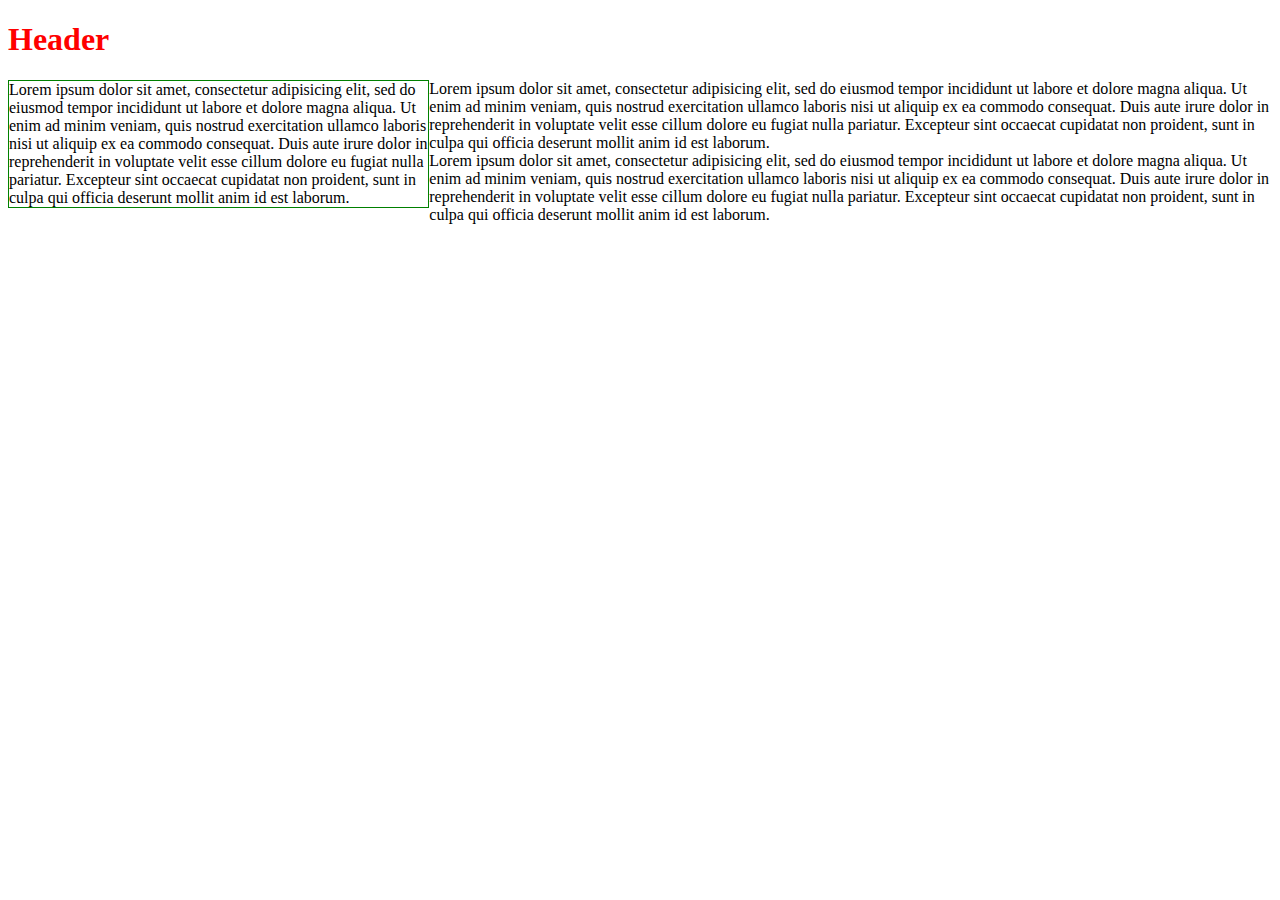
==== module2-solution/index.html @ 0d22a815 "add html and css file" ====
<!DOCTYPE html>
<html>
<head>
	<meta charset="utf-8">
	<meta name="viewport" content="width=device-width, initial-scale=1">
	<title>SolutionMod2</title>
	<link rel="stylesheet" type="text/css" href="styles/styles.css">
</head>
<body>
<h1>Header</h1>
<section class="col-lg-4 col-md-6">Lorem ipsum dolor sit amet, consectetur adipisicing elit, sed do eiusmod
tempor incididunt ut labore et dolore magna aliqua. Ut enim ad minim veniam,
quis nostrud exercitation ullamco laboris nisi ut aliquip ex ea commodo
consequat. Duis aute irure dolor in reprehenderit in voluptate velit esse
cillum dolore eu fugiat nulla pariatur. Excepteur sint occaecat cupidatat non
proident, sunt in culpa qui officia deserunt mollit anim id est laborum.</section>
<section>Lorem ipsum dolor sit amet, consectetur adipisicing elit, sed do eiusmod
tempor incididunt ut labore et dolore magna aliqua. Ut enim ad minim veniam,
quis nostrud exercitation ullamco laboris nisi ut aliquip ex ea commodo
consequat. Duis aute irure dolor in reprehenderit in voluptate velit esse
cillum dolore eu fugiat nulla pariatur. Excepteur sint occaecat cupidatat non
proident, sunt in culpa qui officia deserunt mollit anim id est laborum.</section>
<section>Lorem ipsum dolor sit amet, consectetur adipisicing elit, sed do eiusmod
tempor incididunt ut labore et dolore magna aliqua. Ut enim ad minim veniam,
quis nostrud exercitation ullamco laboris nisi ut aliquip ex ea commodo
consequat. Duis aute irure dolor in reprehenderit in voluptate velit esse
cillum dolore eu fugiat nulla pariatur. Excepteur sint occaecat cupidatat non
proident, sunt in culpa qui officia deserunt mollit anim id est laborum.</section>
</body>
</html>
---- module2-solution/styles/styles.css ----
* {
  box-sizing: border-box;
}

h1 {
	color: red;
}

/********** Large devices only **********/
@media (min-width: 1200px) {
  .col-lg-1, .col-lg-2, .col-lg-3, .col-lg-4, .col-lg-5, .col-lg-6, .col-lg-7, .col-lg-8, .col-lg-9, .col-lg-10, .col-lg-11, .col-lg-12 {
    float: left;
    border: 1px solid green;
  }
  .col-lg-1 {
    width: 8.33%;
  }
  .col-lg-2 {
    width: 16.66%;
  }
  .col-lg-3 {
    width: 25%;
  }
  .col-lg-4 {
    width: 33.33%;
  }
  .col-lg-5 {
    width: 41.66%;
  }
  .col-lg-6 {
    width: 50%;
  }
  .col-lg-7 {
    width: 58.33%;
  }
  .col-lg-8 {
    width: 66.66%;
  }
  .col-lg-9 {
    width: 74.99%;
  }
  .col-lg-10 {
    width: 83.33%;
  }
  .col-lg-11 {
    width: 91.66%;
  }
  .col-lg-12 {
    width: 100%;
  }
}

/********** Medium devices only **********/
@media (min-width: 992px) and (max-width: 1199px) {
  .col-md-1, .col-md-2, .col-md-3, .col-md-4, .col-md-5, .col-md-6, .col-md-7, .col-md-8, .col-md-9, .col-md-10, .col-md-11, .col-md-12 {
    float: left;
    border: 1px solid green;
  }
  .col-md-1 {
    width: 8.33%;
  }
  .col-md-2 {
    width: 16.66%;
  }
  .col-md-3 {
    width: 25%;
  }
  .col-md-4 {
    width: 33.33%;
  }
  .col-md-5 {
    width: 41.66%;
  }
  .col-md-6 {
    width: 50%;
  }
  .col-md-7 {
    width: 58.33%;
  }
  .col-md-8 {
    width: 66.66%;
  }
  .col-md-9 {
    width: 74.99%;
  }
  .col-md-10 {
    width: 83.33%;
  }
  .col-md-11 {
    width: 91.66%;
  }
  .col-md-12 {
    width: 100%;
  }
}
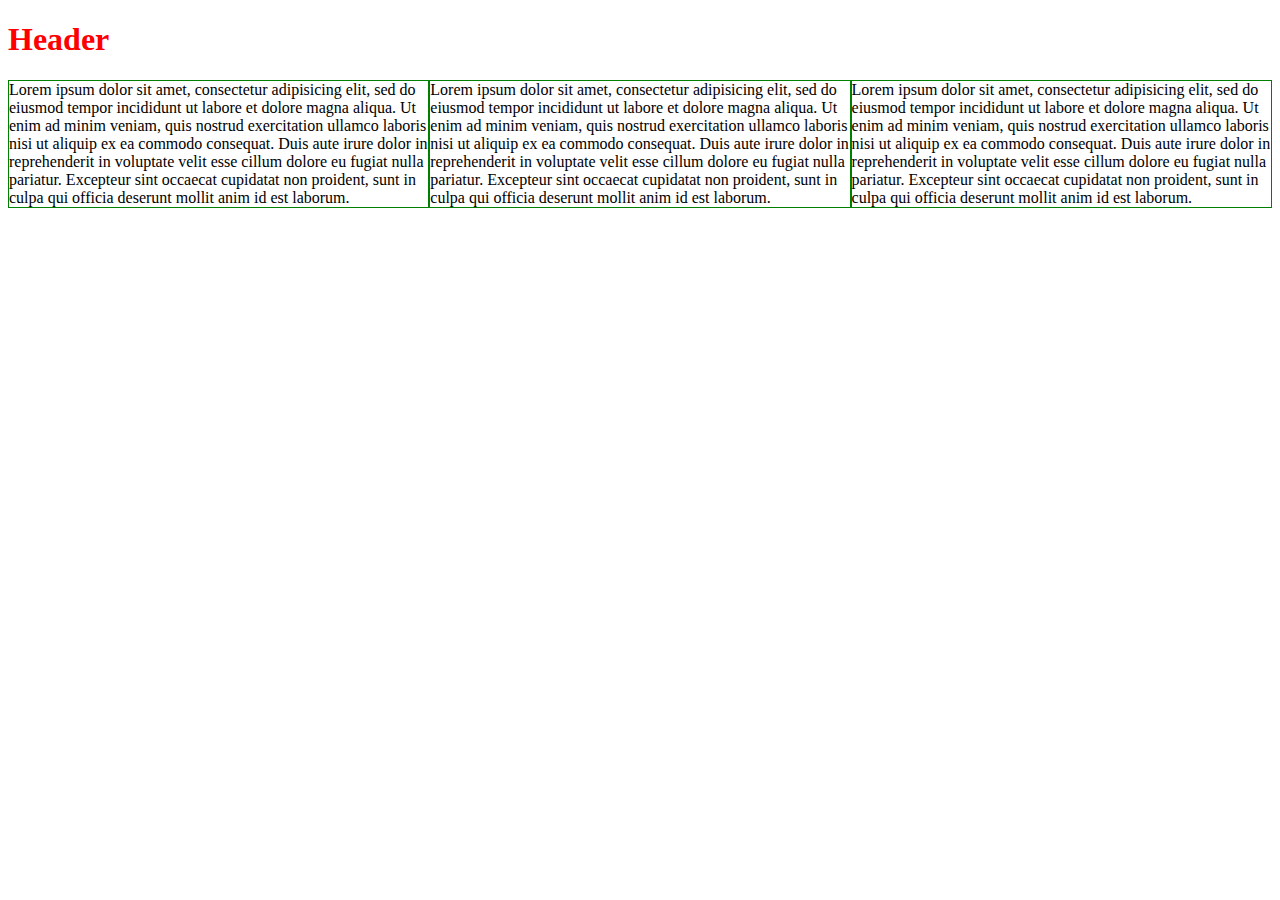
==== commit 8a0fd1c9: "implement simple responsive design" ====
--- a/module2-solution/index.html
+++ b/module2-solution/index.html
@@ -8,19 +8,19 @@
 </head>
 <body>
 <h1>Header</h1>
-<section class="col-lg-4 col-md-6">Lorem ipsum dolor sit amet, consectetur adipisicing elit, sed do eiusmod
+<section class="col-lg-4 col-md-6 col-sm-12">Lorem ipsum dolor sit amet, consectetur adipisicing elit, sed do eiusmod
 tempor incididunt ut labore et dolore magna aliqua. Ut enim ad minim veniam,
 quis nostrud exercitation ullamco laboris nisi ut aliquip ex ea commodo
 consequat. Duis aute irure dolor in reprehenderit in voluptate velit esse
 cillum dolore eu fugiat nulla pariatur. Excepteur sint occaecat cupidatat non
 proident, sunt in culpa qui officia deserunt mollit anim id est laborum.</section>
-<section>Lorem ipsum dolor sit amet, consectetur adipisicing elit, sed do eiusmod
+<section class="col-lg-4 col-md-6 col-sm-12">Lorem ipsum dolor sit amet, consectetur adipisicing elit, sed do eiusmod
 tempor incididunt ut labore et dolore magna aliqua. Ut enim ad minim veniam,
 quis nostrud exercitation ullamco laboris nisi ut aliquip ex ea commodo
 consequat. Duis aute irure dolor in reprehenderit in voluptate velit esse
 cillum dolore eu fugiat nulla pariatur. Excepteur sint occaecat cupidatat non
 proident, sunt in culpa qui officia deserunt mollit anim id est laborum.</section>
-<section>Lorem ipsum dolor sit amet, consectetur adipisicing elit, sed do eiusmod
+<section class="col-lg-4 col-md-6 col-sm-12">Lorem ipsum dolor sit amet, consectetur adipisicing elit, sed do eiusmod
 tempor incididunt ut labore et dolore magna aliqua. Ut enim ad minim veniam,
 quis nostrud exercitation ullamco laboris nisi ut aliquip ex ea commodo
 consequat. Duis aute irure dolor in reprehenderit in voluptate velit esse
--- a/module2-solution/styles/styles.css
+++ b/module2-solution/styles/styles.css
@@ -6,8 +6,8 @@
 	color: red;
 }
 
-/********** Large devices only **********/
-@media (min-width: 1200px) {
+/********** Desktop view **********/
+@media (min-width: 992px) {
   .col-lg-1, .col-lg-2, .col-lg-3, .col-lg-4, .col-lg-5, .col-lg-6, .col-lg-7, .col-lg-8, .col-lg-9, .col-lg-10, .col-lg-11, .col-lg-12 {
     float: left;
     border: 1px solid green;
@@ -50,8 +50,8 @@
   }
 }
 
-/********** Medium devices only **********/
-@media (min-width: 992px) and (max-width: 1199px) {
+/********** Tablet view **********/
+@media (min-width: 768px) and (max-width: 991px) {
   .col-md-1, .col-md-2, .col-md-3, .col-md-4, .col-md-5, .col-md-6, .col-md-7, .col-md-8, .col-md-9, .col-md-10, .col-md-11, .col-md-12 {
     float: left;
     border: 1px solid green;
@@ -94,3 +94,47 @@
   }
 }
 
+/********** Mobile Device view **********/
+@media (max-width: 767px) {
+  .col-sm-1, .col-sm-2, .col-sm-3, .col-sm-4, .col-sm-5, .col-sm-6, .col-sm-7, .col-sm-8, .col-sm-9, .col-sm-10, .col-sm-11, .col-sm-12 {
+    float: left;
+    border: 1px solid green;
+  }
+  .col-sm-1 {
+    width: 8.33%;
+  }
+  .col-sm-2 {
+    width: 16.66%;
+  }
+  .col-sm-3 {
+    width: 25%;
+  }
+  .col-sm-4 {
+    width: 33.33%;
+  }
+  .col-sm-5 {
+    width: 41.66%;
+  }
+  .col-sm-6 {
+    width: 50%;
+  }
+  .col-sm-7 {
+    width: 58.33%;
+  }
+  .col-sm-8 {
+    width: 66.66%;
+  }
+  .col-sm-9 {
+    width: 74.99%;
+  }
+  .col-sm-10 {
+    width: 83.33%;
+  }
+  .col-sm-11 {
+    width: 91.66%;
+  }
+  .col-sm-12 {
+    width: 100%;
+  }
+}
+
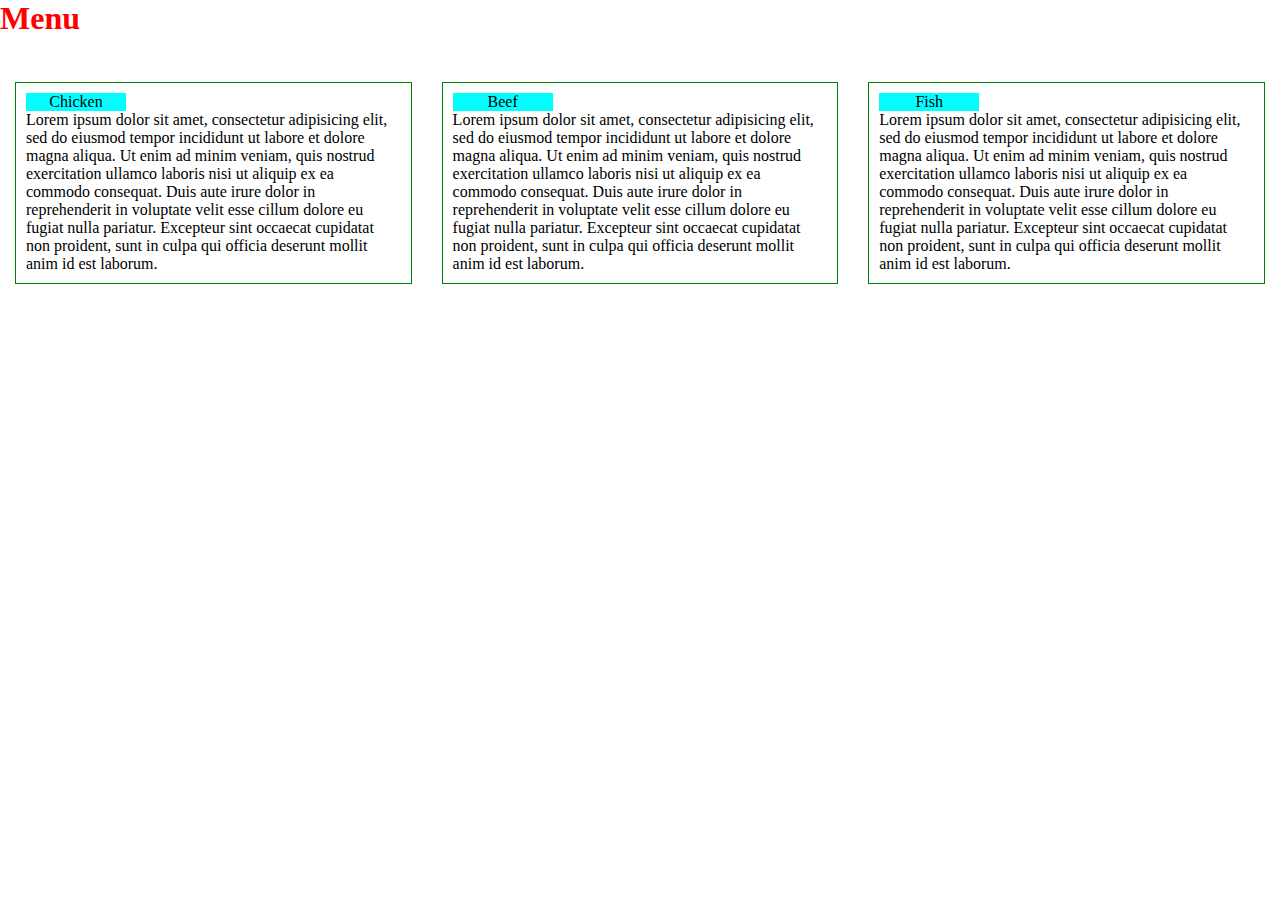
==== commit cdc95c37: "add responsive design" ====
--- a/module2-solution/index.html
+++ b/module2-solution/index.html
@@ -7,24 +7,53 @@
 	<link rel="stylesheet" type="text/css" href="styles/styles.css">
 </head>
 <body>
-<h1>Header</h1>
-<section class="col-lg-4 col-md-6 col-sm-12">Lorem ipsum dolor sit amet, consectetur adipisicing elit, sed do eiusmod
-tempor incididunt ut labore et dolore magna aliqua. Ut enim ad minim veniam,
-quis nostrud exercitation ullamco laboris nisi ut aliquip ex ea commodo
-consequat. Duis aute irure dolor in reprehenderit in voluptate velit esse
-cillum dolore eu fugiat nulla pariatur. Excepteur sint occaecat cupidatat non
-proident, sunt in culpa qui officia deserunt mollit anim id est laborum.</section>
-<section class="col-lg-4 col-md-6 col-sm-12">Lorem ipsum dolor sit amet, consectetur adipisicing elit, sed do eiusmod
-tempor incididunt ut labore et dolore magna aliqua. Ut enim ad minim veniam,
-quis nostrud exercitation ullamco laboris nisi ut aliquip ex ea commodo
-consequat. Duis aute irure dolor in reprehenderit in voluptate velit esse
-cillum dolore eu fugiat nulla pariatur. Excepteur sint occaecat cupidatat non
-proident, sunt in culpa qui officia deserunt mollit anim id est laborum.</section>
-<section class="col-lg-4 col-md-6 col-sm-12">Lorem ipsum dolor sit amet, consectetur adipisicing elit, sed do eiusmod
-tempor incididunt ut labore et dolore magna aliqua. Ut enim ad minim veniam,
-quis nostrud exercitation ullamco laboris nisi ut aliquip ex ea commodo
-consequat. Duis aute irure dolor in reprehenderit in voluptate velit esse
-cillum dolore eu fugiat nulla pariatur. Excepteur sint occaecat cupidatat non
-proident, sunt in culpa qui officia deserunt mollit anim id est laborum.</section>
+<h1>Menu</h1>
+<div class="row">
+	<div class="col-lg-4 col-md-6 col-sm-12">
+		<div class="container">
+			<div class="title">
+				Chicken
+			</div>
+			<div class="content">
+				Lorem ipsum dolor sit amet, consectetur adipisicing elit, sed do eiusmod
+				tempor incididunt ut labore et dolore magna aliqua. Ut enim ad minim veniam,
+				quis nostrud exercitation ullamco laboris nisi ut aliquip ex ea commodo
+				consequat. Duis aute irure dolor in reprehenderit in voluptate velit esse
+				cillum dolore eu fugiat nulla pariatur. Excepteur sint occaecat cupidatat non
+				proident, sunt in culpa qui officia deserunt mollit anim id est laborum.
+			</div>
+		</div>
+	</div>
+	<div class="col-lg-4 col-md-6 col-sm-12">
+		<div class="container">
+			<section class="title">
+				Beef
+			</section>
+			<div class="content">
+				Lorem ipsum dolor sit amet, consectetur adipisicing elit, sed do eiusmod
+				tempor incididunt ut labore et dolore magna aliqua. Ut enim ad minim veniam,
+				quis nostrud exercitation ullamco laboris nisi ut aliquip ex ea commodo
+				consequat. Duis aute irure dolor in reprehenderit in voluptate velit esse
+				cillum dolore eu fugiat nulla pariatur. Excepteur sint occaecat cupidatat non
+				proident, sunt in culpa qui officia deserunt mollit anim id est laborum.
+			</div>
+		</div>
+	</div>
+	<div class="col-lg-4 col-md-12 col-sm-12">
+		<div class="container">
+			<div class="title">
+				Fish
+			</div>
+			<div class="content">
+				Lorem ipsum dolor sit amet, consectetur adipisicing elit, sed do eiusmod
+				tempor incididunt ut labore et dolore magna aliqua. Ut enim ad minim veniam,
+				quis nostrud exercitation ullamco laboris nisi ut aliquip ex ea commodo
+				consequat. Duis aute irure dolor in reprehenderit in voluptate velit esse
+				cillum dolore eu fugiat nulla pariatur. Excepteur sint occaecat cupidatat non
+				proident, sunt in culpa qui officia deserunt mollit anim id est laborum.
+			</div>
+		</div>
+	</div>
+</div>
 </body>
 </html>--- a/module2-solution/styles/styles.css
+++ b/module2-solution/styles/styles.css
@@ -1,16 +1,39 @@
 * {
-  box-sizing: border-box;
+	box-sizing: border-box;
+	margin: 0;
+    padding: 0;
 }
 
 h1 {
 	color: red;
+	margin-bottom: 30px;
+}
+
+/* Box syling*/
+.container {
+	border: 1px solid green;
+    padding: 10px;
+    margin: 15px;
+    position: relative;
+}
+.title {
+	background-color: #00FFFF;
+	width: 100px;
+	text-align: center;
+	top: 0px;
+	right: 0px;
+}
+
+/* Simple Responsive Framework. */
+.row {
+  width: 100%;
 }
 
 /********** Desktop view **********/
 @media (min-width: 992px) {
   .col-lg-1, .col-lg-2, .col-lg-3, .col-lg-4, .col-lg-5, .col-lg-6, .col-lg-7, .col-lg-8, .col-lg-9, .col-lg-10, .col-lg-11, .col-lg-12 {
     float: left;
-    border: 1px solid green;
+
   }
   .col-lg-1 {
     width: 8.33%;
@@ -54,7 +77,7 @@
 @media (min-width: 768px) and (max-width: 991px) {
   .col-md-1, .col-md-2, .col-md-3, .col-md-4, .col-md-5, .col-md-6, .col-md-7, .col-md-8, .col-md-9, .col-md-10, .col-md-11, .col-md-12 {
     float: left;
-    border: 1px solid green;
+    
   }
   .col-md-1 {
     width: 8.33%;
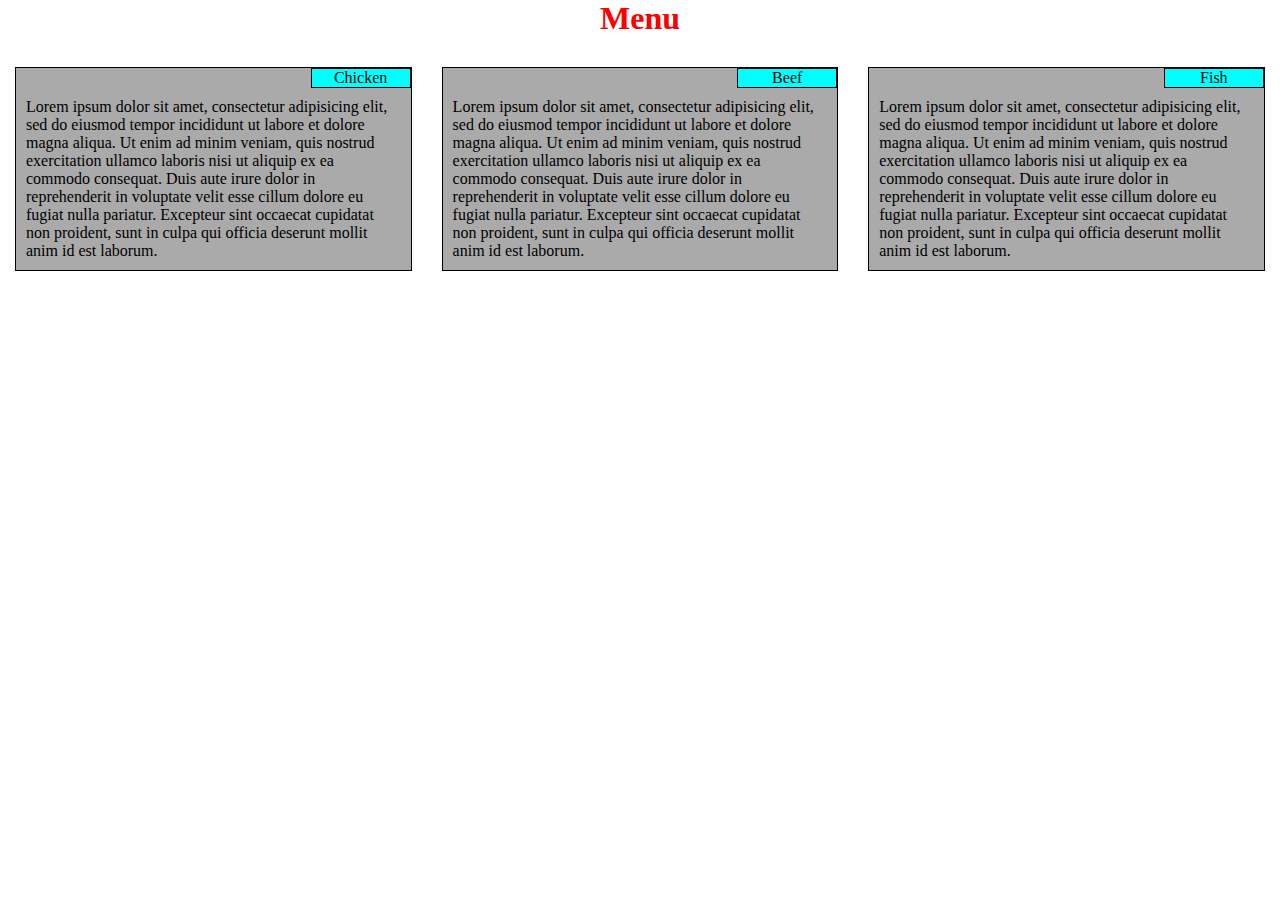
==== commit 93a2523d: "update box design" ====
--- a/module2-solution/index.html
+++ b/module2-solution/index.html
@@ -26,9 +26,9 @@
 	</div>
 	<div class="col-lg-4 col-md-6 col-sm-12">
 		<div class="container">
-			<section class="title">
+			<div class="title">
 				Beef
-			</section>
+			</div>
 			<div class="content">
 				Lorem ipsum dolor sit amet, consectetur adipisicing elit, sed do eiusmod
 				tempor incididunt ut labore et dolore magna aliqua. Ut enim ad minim veniam,
--- a/module2-solution/styles/styles.css
+++ b/module2-solution/styles/styles.css
@@ -1,27 +1,36 @@
 * {
 	box-sizing: border-box;
-	margin: 0;
-    padding: 0;
+	margin: 0px;
+  padding: 0px;
 }
 
 h1 {
 	color: red;
 	margin-bottom: 30px;
+  text-align: center;
 }
 
 /* Box syling*/
 .container {
-	border: 1px solid green;
-    padding: 10px;
-    margin: 15px;
-    position: relative;
+  border: 1px solid black;
+  margin-left: 15px;
+  margin-right: 15px;
+  margin-bottom: 15px;
+  position: relative;
+  background-color: #AAAAAA;
 }
 .title {
 	background-color: #00FFFF;
 	width: 100px;
 	text-align: center;
-	top: 0px;
-	right: 0px;
+  float: right;
+  border: 1px solid black;
+	/*top: 0px;
+	right: 0px;*/
+}
+.content {
+  clear: both;
+  padding: 10px;
 }
 
 /* Simple Responsive Framework. */
@@ -121,7 +130,6 @@
 @media (max-width: 767px) {
   .col-sm-1, .col-sm-2, .col-sm-3, .col-sm-4, .col-sm-5, .col-sm-6, .col-sm-7, .col-sm-8, .col-sm-9, .col-sm-10, .col-sm-11, .col-sm-12 {
     float: left;
-    border: 1px solid green;
   }
   .col-sm-1 {
     width: 8.33%;
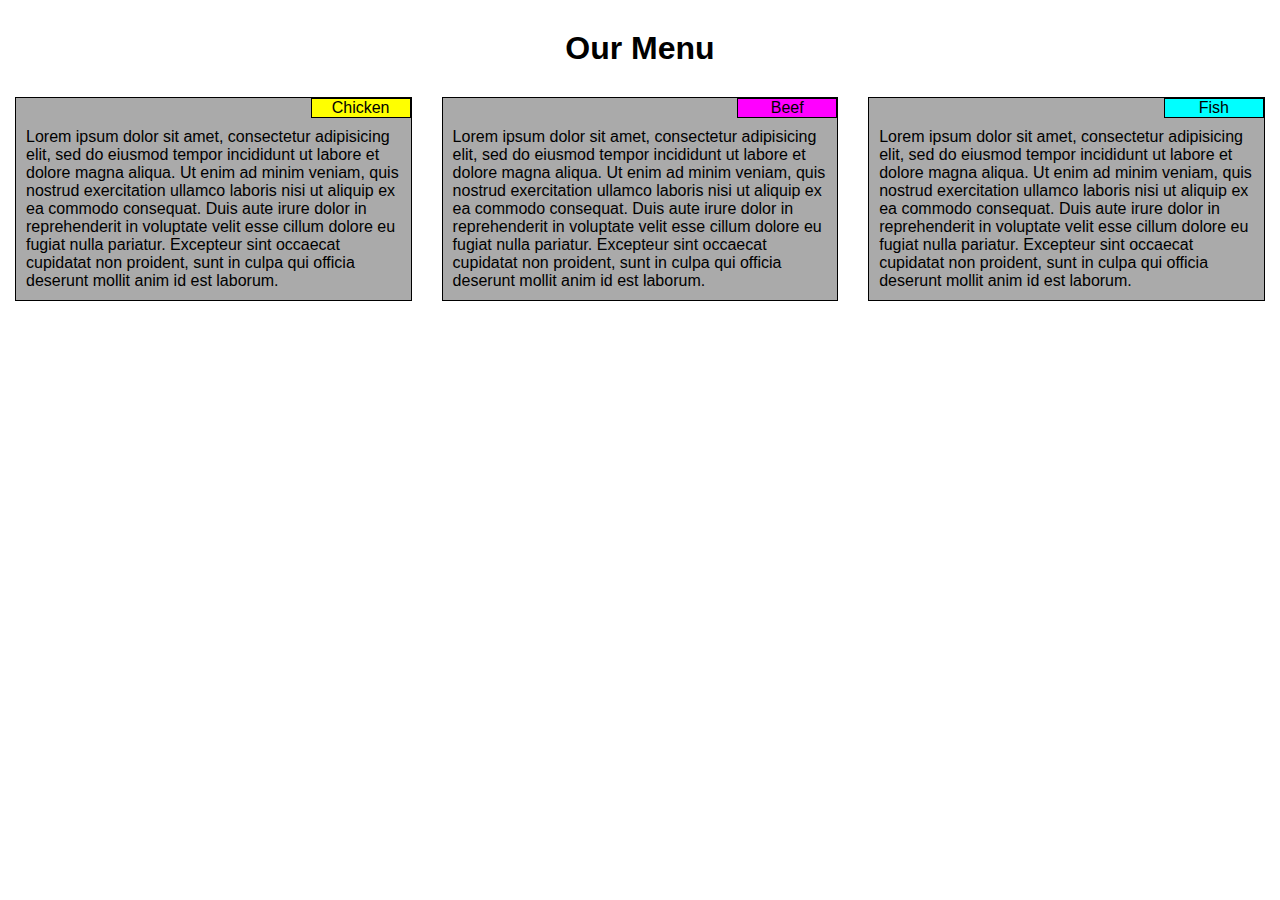
==== commit ff97d90c: "final design" ====
--- a/module2-solution/index.html
+++ b/module2-solution/index.html
@@ -7,11 +7,11 @@
 	<link rel="stylesheet" type="text/css" href="styles/styles.css">
 </head>
 <body>
-<h1>Menu</h1>
+<h1>Our Menu</h1>
 <div class="row">
 	<div class="col-lg-4 col-md-6 col-sm-12">
 		<div class="container">
-			<div class="title">
+			<div class="title chicken">
 				Chicken
 			</div>
 			<div class="content">
@@ -26,7 +26,7 @@
 	</div>
 	<div class="col-lg-4 col-md-6 col-sm-12">
 		<div class="container">
-			<div class="title">
+			<div class="title beef">
 				Beef
 			</div>
 			<div class="content">
@@ -41,7 +41,7 @@
 	</div>
 	<div class="col-lg-4 col-md-12 col-sm-12">
 		<div class="container">
-			<div class="title">
+			<div class="title fish">
 				Fish
 			</div>
 			<div class="content">
--- a/module2-solution/styles/styles.css
+++ b/module2-solution/styles/styles.css
@@ -2,10 +2,12 @@
 	box-sizing: border-box;
 	margin: 0px;
   padding: 0px;
+  font-family: Arial, Helvetica, sans-serif;
 }
 
 h1 {
-	color: red;
+	color: black;
+  margin-top: 30px;
 	margin-bottom: 30px;
   text-align: center;
 }
@@ -19,8 +21,18 @@
   position: relative;
   background-color: #AAAAAA;
 }
+
+.chicken {
+  background-color: #FFFF00;
+}
+.beef {
+  background-color: #FF00FF;
+}
+.fish {
+  background-color: #00FFFF;
+}
 .title {
-	background-color: #00FFFF;
+	/*background-color: #00FFFF;*/
 	width: 100px;
 	text-align: center;
   float: right;
@@ -28,6 +40,7 @@
 	/*top: 0px;
 	right: 0px;*/
 }
+
 .content {
   clear: both;
   padding: 10px;
